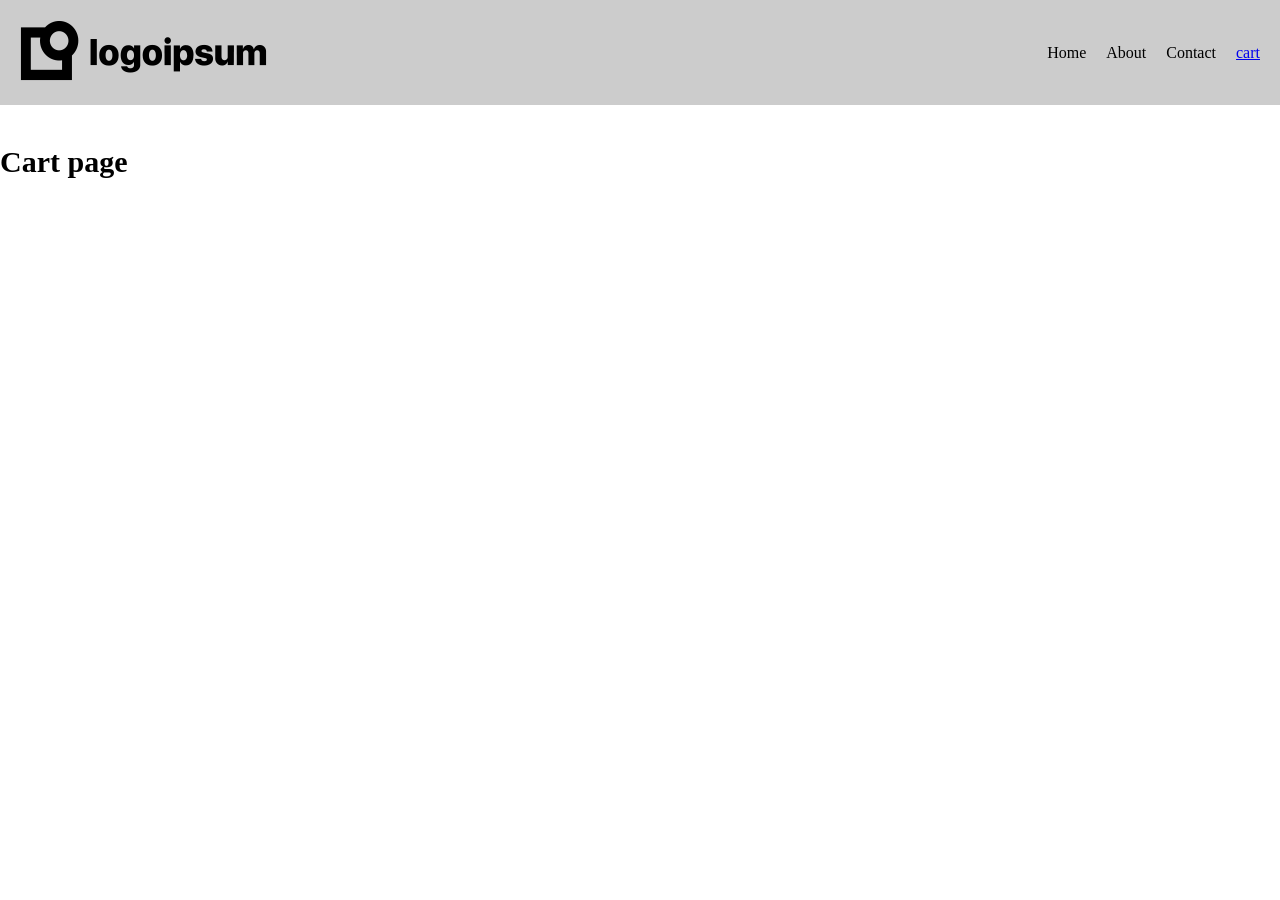
==== cart.html @ db2347ef "create a cart page and item add in cart" ====
<!DOCTYPE html>
<html lang="en">
<head>
    <meta charset="UTF-8">
    <meta name="viewport" content="width=device-width, initial-scale=1.0">
    <title>Cart</title>
</head>
<style>
*{
    margin: 0;
    padding: 0;
    box-sizing: border-box;
}
.header {
    width: 100%;
    background-color: #ccc;
}
.cart-section {
    width: 100%;
    max-width: 1300px;
    margin: 40px auto 0px;
}
.cart-section h1 {
    font-size: 30px;
    font-weight: bold;
    font-family: cursive;
}
.cart_items {
    display: flex;
    flex-flow: column;
    gap: 20px;
    width: 60%;
}
.cart-item {
    display: flex;
    gap: 30px;
    border: 1px solid #ccc;
    padding: 20px;
    border-radius: 10px;
}
.cart-image {
    width: 150px;
    height: 150px;
    border-radius: 10px;
    border: 1px solid #ccc;
    display: flex;
    align-items: center;
    justify-content: center;
    padding: 5px;
    background: #ccc;
}
.cart-image img {
    width: 100%;
    height: 100%;
    object-fit: contain;
}
.cart-info h4 {
    font-size: 30px;
    margin: 0 0 10px;
    color: #000;
    font-family: cursive;
}
.cart-info p {
    font-size: 20px;
    color: red;
    font-weight: bold;
    font-family: cursive;
}

</style>
<body>
    
    <div class="header">

    </div>
    <div class="cart-section">
        <h1>Cart page</h1>
        <div class="cart-section-inner">
            <div class="cart_items">
            </div>
        </div>
    </div>

    <script src="script.js"></script>
</body>
</html>
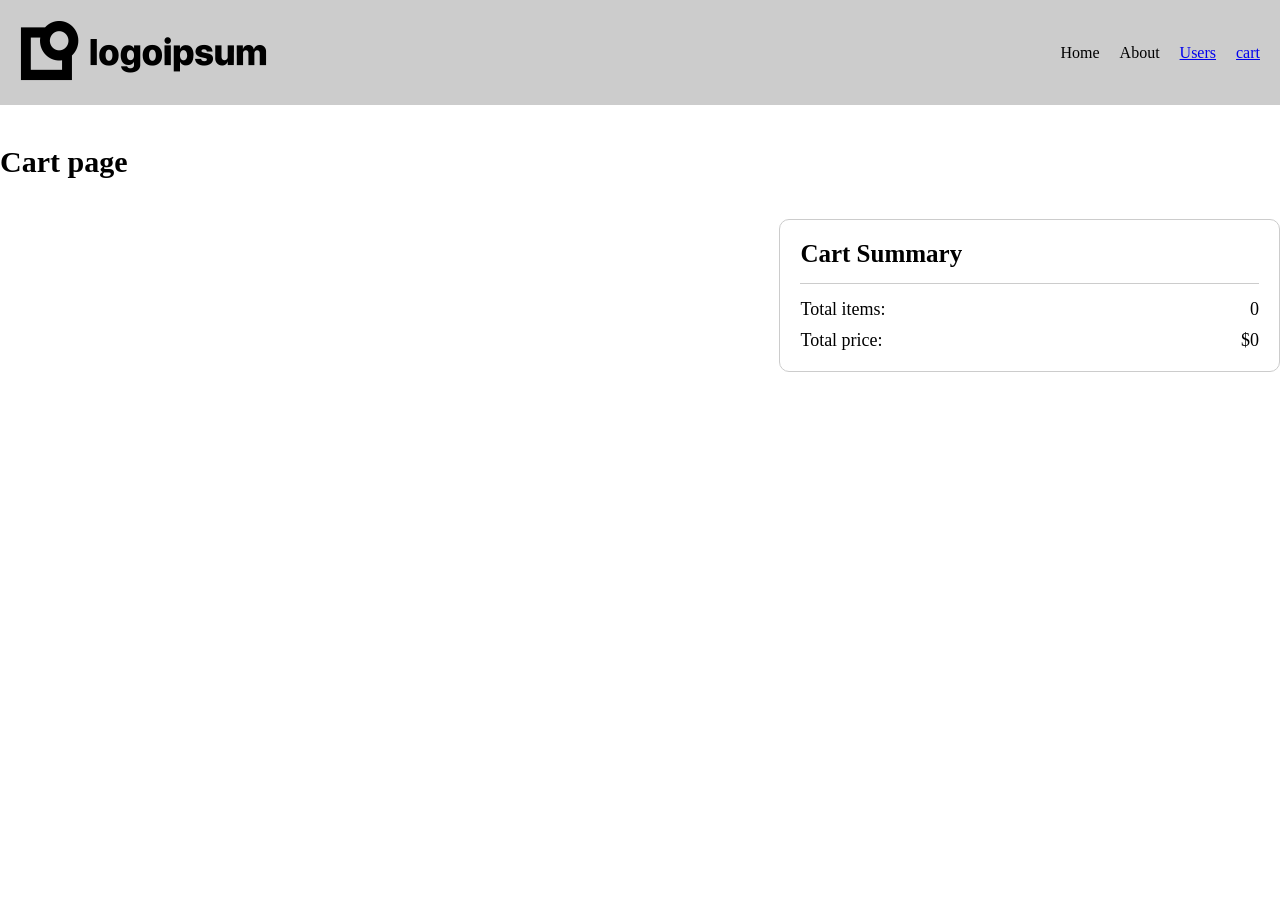
==== commit dd649fdc: "get data from api and post" ====
--- a/cart.html
+++ b/cart.html
@@ -66,7 +66,37 @@
     font-weight: bold;
     font-family: cursive;
 }
-
+.cart-section-inner {
+    display: flex;
+    gap: 30px;
+    margin: 40px 0px;
+}
+.cart_summry {
+    border: 1px solid #ccc;
+    padding: 20px;
+    width: 40%;
+    border-radius: 10px;
+}
+.cart_summry .summry {
+    font-size: 25px;
+    color: #000;
+    font-family: cursive;
+    border-bottom: 1px solid #ccc;
+    padding-bottom: 15px;
+    margin-bottom: 15px;
+}
+.cart-total p {
+    display: flex;
+    align-items: center;
+    justify-content: space-between;
+    font-size: 18px;
+    font-family: cursive;
+}
+.cart-total {
+    display: flex;
+    flex-flow: column;
+    gap: 10px;
+}
 </style>
 <body>
     
@@ -78,6 +108,13 @@
         <div class="cart-section-inner">
             <div class="cart_items">
             </div>
+            <div class="cart_summry">
+                <h4 class="summry">Cart Summary</h4>
+                <div class="cart-total">
+                    <p>Total items: <span class="total_items">0</span></p>
+                    <p>Total price: <span class="total_price">$0</span></p>  
+                </div>
+            </div>
         </div>
     </div>
 
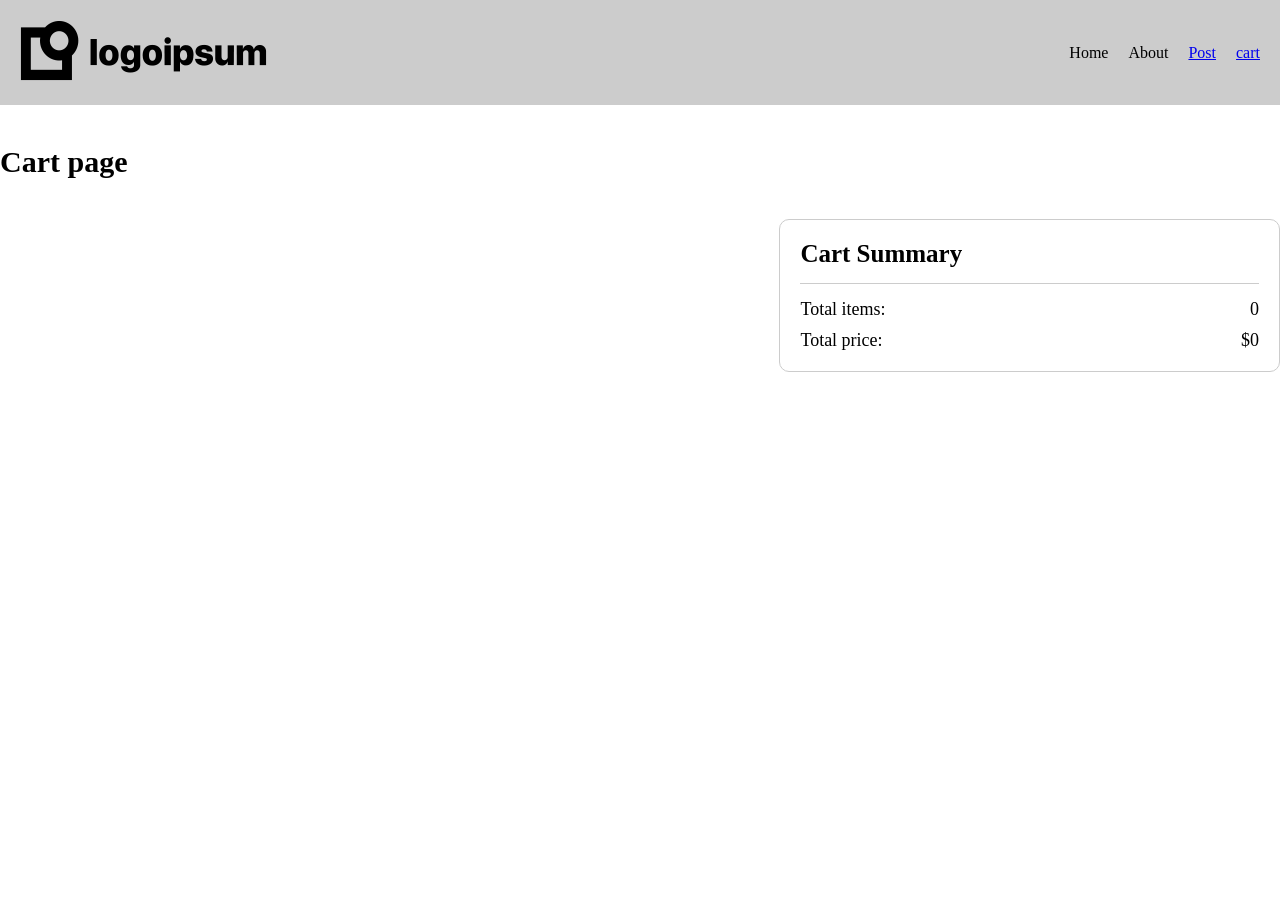
==== commit d73d0883: "CRUD with javascript and also add to cart" ====
--- a/cart.html
+++ b/cart.html
@@ -4,100 +4,8 @@
     <meta charset="UTF-8">
     <meta name="viewport" content="width=device-width, initial-scale=1.0">
     <title>Cart</title>
+    <link rel="stylesheet" href="style.css">
 </head>
-<style>
-*{
-    margin: 0;
-    padding: 0;
-    box-sizing: border-box;
-}
-.header {
-    width: 100%;
-    background-color: #ccc;
-}
-.cart-section {
-    width: 100%;
-    max-width: 1300px;
-    margin: 40px auto 0px;
-}
-.cart-section h1 {
-    font-size: 30px;
-    font-weight: bold;
-    font-family: cursive;
-}
-.cart_items {
-    display: flex;
-    flex-flow: column;
-    gap: 20px;
-    width: 60%;
-}
-.cart-item {
-    display: flex;
-    gap: 30px;
-    border: 1px solid #ccc;
-    padding: 20px;
-    border-radius: 10px;
-}
-.cart-image {
-    width: 150px;
-    height: 150px;
-    border-radius: 10px;
-    border: 1px solid #ccc;
-    display: flex;
-    align-items: center;
-    justify-content: center;
-    padding: 5px;
-    background: #ccc;
-}
-.cart-image img {
-    width: 100%;
-    height: 100%;
-    object-fit: contain;
-}
-.cart-info h4 {
-    font-size: 30px;
-    margin: 0 0 10px;
-    color: #000;
-    font-family: cursive;
-}
-.cart-info p {
-    font-size: 20px;
-    color: red;
-    font-weight: bold;
-    font-family: cursive;
-}
-.cart-section-inner {
-    display: flex;
-    gap: 30px;
-    margin: 40px 0px;
-}
-.cart_summry {
-    border: 1px solid #ccc;
-    padding: 20px;
-    width: 40%;
-    border-radius: 10px;
-}
-.cart_summry .summry {
-    font-size: 25px;
-    color: #000;
-    font-family: cursive;
-    border-bottom: 1px solid #ccc;
-    padding-bottom: 15px;
-    margin-bottom: 15px;
-}
-.cart-total p {
-    display: flex;
-    align-items: center;
-    justify-content: space-between;
-    font-size: 18px;
-    font-family: cursive;
-}
-.cart-total {
-    display: flex;
-    flex-flow: column;
-    gap: 10px;
-}
-</style>
 <body>
     
     <div class="header">
--- a/style.css
+++ b/style.css
@@ -0,0 +1,297 @@
+*{
+    margin: 0;
+    padding: 0;
+    box-sizing: border-box;
+}
+.header {
+    width: 100%;
+    background-color: #ccc;
+}
+.product_row {
+    display: flex;
+    gap: 20px;
+    width: 100%;
+    max-width: 1300px;
+    margin: 40px auto 0px;
+}
+.card {
+    width: 25%;
+    border: 1px solid #ccc;
+    border-radius: 15px;
+    overflow: hidden;
+    padding: 20px;
+}
+.card img {
+    width: 100%;
+    height: 250px;
+    object-fit: contain;
+}
+.info {
+    display: flex;
+    align-items: center;
+    justify-content: space-between;
+    padding: 10px 0px 20px;
+    border-top: 1px solid #ccc;
+}
+.info h4 {
+    font-size: 20px;
+    margin: 0;
+    font-weight: bold;
+    font-family: cursive;
+}
+.info h4, .info p {
+    font-size: 20px;
+    margin: 0;
+    font-weight: bold;
+    font-family: cursive;
+}
+.info p {
+    font-size: 18px;
+    color: red;
+}
+.card button{
+    width: 100%;
+    padding: 10px;
+    border-radius: 10px;
+    border: 2px solid red;
+    background: #0000;
+    font-size: 18px;
+    font-weight: 600;
+    font-family: cursive;
+    display: block;
+    text-align: center;
+    color: #000;
+    text-decoration: none;
+}
+.cart-section, .post-section {
+    width: 100%;
+    max-width: 1300px;
+    margin: 40px auto 0px;
+}
+.cart-section h1, .post-section h1 {
+    font-size: 30px;
+    font-weight: bold;
+    font-family: cursive;
+}
+.cart_items {
+    display: flex;
+    flex-flow: column;
+    gap: 20px;
+    width: 60%;
+}
+.cart-item {
+    display: flex;
+    gap: 30px;
+    border: 1px solid #ccc;
+    padding: 20px;
+    border-radius: 10px;
+}
+.cart-image {
+    width: 150px;
+    height: 150px;
+    border-radius: 10px;
+    border: 1px solid #ccc;
+    display: flex;
+    align-items: center;
+    justify-content: center;
+    padding: 5px;
+    background: #ccc;
+}
+.cart-image img {
+    width: 100%;
+    height: 100%;
+    object-fit: contain;
+}
+.cart-info h4 {
+    font-size: 30px;
+    margin: 0 0 10px;
+    color: #000;
+    font-family: cursive;
+}
+.cart-info p {
+    font-size: 20px;
+    color: red;
+    font-weight: bold;
+    font-family: cursive;
+}
+.cart-section-inner {
+    display: flex;
+    gap: 30px;
+    margin: 40px 0px;
+}
+.cart_summry {
+    border: 1px solid #ccc;
+    padding: 20px;
+    width: 40%;
+    border-radius: 10px;
+}
+.cart_summry .summry {
+    font-size: 25px;
+    color: #000;
+    font-family: cursive;
+    border-bottom: 1px solid #ccc;
+    padding-bottom: 15px;
+    margin-bottom: 15px;
+}
+.cart-total p {
+    display: flex;
+    align-items: center;
+    justify-content: space-between;
+    font-size: 18px;
+    font-family: cursive;
+}
+.cart-total {
+    display: flex;
+    flex-flow: column;
+    gap: 10px;
+}
+.posts-items {
+    display: grid;
+    grid-template-columns: repeat(3, 1fr);
+    gap: 30px;
+    margin-top: 20px;
+}
+.post-card {
+    border: 1px solid #ccc;
+    padding: 15px;
+    border-radius: 10px;
+}
+.post-card span {
+    font-size: 18px;
+    font-weight: bold;
+    color: red;
+    margin-right: 20px;
+}
+.post-card h3 {
+    color: #000;
+    font-size: 18px;
+    margin: 10px 0px 15px;
+    font-family: cursive;
+}
+.post-card p {
+    font-size: 15px;
+    line-height: 20px;
+    color: #555;
+    font-family: sans-serif;
+}
+.post-card p br {
+    display: none;
+}
+.post-top{
+    display: flex;
+    align-items: center;
+    gap: 20px;
+    justify-content: space-between;
+}
+.post-top button{
+    padding: 10px 20px;
+    border-radius: 10px;
+    border: 2px solid red;
+    background: #0000;
+    font-size: 18px;
+    font-weight: 600;
+    font-family: cursive;
+    display: block;
+    text-align: center;
+    color: #000;
+    text-decoration: none;
+    cursor: pointer;
+}
+.add-post-poup {
+    position: fixed;
+    top: 0;
+    left: 0;
+    width: 100%;
+    height: 100%;
+    background: #00000091;
+    align-items: center;
+    justify-content: center;
+    display: none; 
+}
+.add-post-poup.active {
+    display: flex;
+}
+.add-post-in {
+    background: #fff;
+    max-width: 500px;
+    width: 100%;
+    height: auto;
+    padding: 40px 20px;
+    border-radius: 20px;
+    position: relative;
+}
+.add-post-in .Close-poup {
+    position: absolute;
+    top: 0;
+    right: 0;
+    width: 35px;
+    height: 35px;
+    display: flex;
+    align-items: center;
+    justify-content: center;
+    background: #ccc;
+    color: #000;
+    font-size: 25px;
+    cursor: pointer;
+    border-radius: 0px 20px 0px 0px;
+}
+.add-post-in h2 {
+    font-size: 25px;
+    text-align: center;
+    margin: 0px 0px 15px;
+    font-weight: bold;
+    text-transform: uppercase;
+    font-style: italic;
+    font-family: sans-serif;
+    letter-spacing: -2px;
+}
+.add-post-in input, .add-post-in textarea {
+    width: 100%;
+    padding: 15px;
+    border: 1px solid #ccc;
+    border-radius: 5px;
+    font-size: 16px;
+}
+.add-post-in form {
+    display: flex;
+    flex-flow: column;
+    gap: 15px;
+}
+.add-post-in input:focus, .add-post-in textarea:focus {
+    outline: none;
+    border: 1px solid #000;
+}
+.add-post-in button {
+    font-size: 18px;
+    background: #000;
+    border: 1px solid #000;
+    padding: 15px;
+    border-radius: 5px;
+    color: #fff;
+    font-weight: 500;
+    font-family: sans-serif;
+    text-transform: uppercase;
+    cursor: pointer;
+}
+.add-post-in button:hover {
+    background: #fff;
+    color: #000;
+}
+.btn-info {
+    display: flex;
+    align-items: center;
+    justify-content: space-between;
+    margin-top: 15px;
+    gap: 15px;
+}
+.btn-info button {
+    width: 100%;
+    background: #000;
+    border: none;
+    padding: 10px;
+    border-radius: 5px;
+    color: #fff;
+    font-size: 16px;
+    text-transform: uppercase;
+    cursor: pointer;
+}
